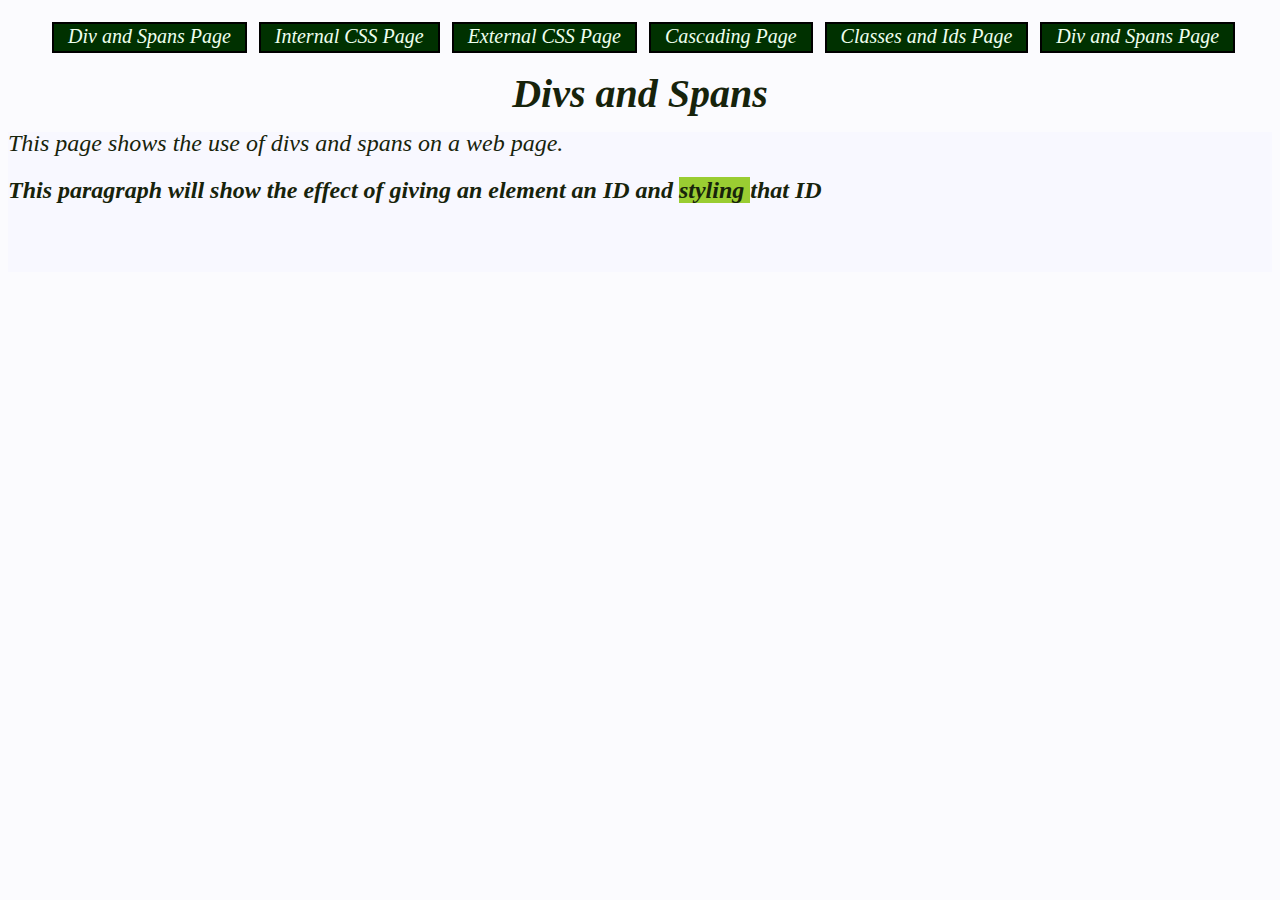
==== typography.html @ 6cf9365f "first commit" ====
<!DOCTYPE html>
<html lang="en">
  <head>
    <meta charset="UTF-8" />
    <meta http-equiv="X-UA-Compatible" content="IE=edge" />
    <meta name="viewport" content="width=device-width, initial-scale=1.0" />
    <title>Div and Span</title>
    <style>
      body {
        background-color: #fbfbfe;
        color: #17230b;
        letter-spacing: normal;
        line-height: 140%;
        font-style: italic;
      }
      h1 {
        font-size: 40px;
        text-align: center;
      }
      p {
        font-size: 24px;
      }
      #style-by-id {
        font-family: Georgia, Cambria, serif;
        font-weight: bold;
      }
      ul {
        list-style: none;
      }
      li {
        padding: 5px;
        margin: 4px;
        font-size: 20px;
      }
      .nav-link {
        padding: 5px;
        margin: 4px;
        border: 2px solid black;
        color: #eeffee;
        background-color: #003100;
      }
      .nav-link li {
        display: inline-block;
      }
    </style>
  </head>
  <body>
    <!--Header and all other content must be added in the body and not in the head tag. Do not do that, you will lose marks if you do that. -->
    <header>
      <nav>
        <ul>
          <!--Put anchors around lists as best practice, due to having better accessibility-->
          <a href="index.html" class="nav-link"><li>Div and Spans Page</li></a>
          <a href="internal-css.html" class="nav-link"
            ><li>Internal CSS Page</li></a
          >
          <a href="external-css.html" class="nav-link"
            ><li>External CSS Page</li></a
          >
          <a href="testing-cascading.html" class="nav-link"
            ><li>Cascading Page</li></a
          >
          <a href="classes-and-ids.html" class="nav-link"
            ><li>Classes and Ids Page</li></a
          >
          <a href="div-and-span.html" class="nav-link"
            ><li>Div and Spans Page</li></a
          >
        </ul>
      </nav>
      <h1>Divs and Spans</h1>
    </header>
    <div style="background-color: ghostwhite; height: 140px; width: auto">
      <p>This page shows the use of divs and spans on a web page.</p>
      <p id="style-by-id">
        This paragraph will show the effect of giving an element an ID and
        <span style="background-color: yellowgreen; font-style: italic"
          >styling </span
        >that ID
      </p>
    </div>
  </body>
</html>
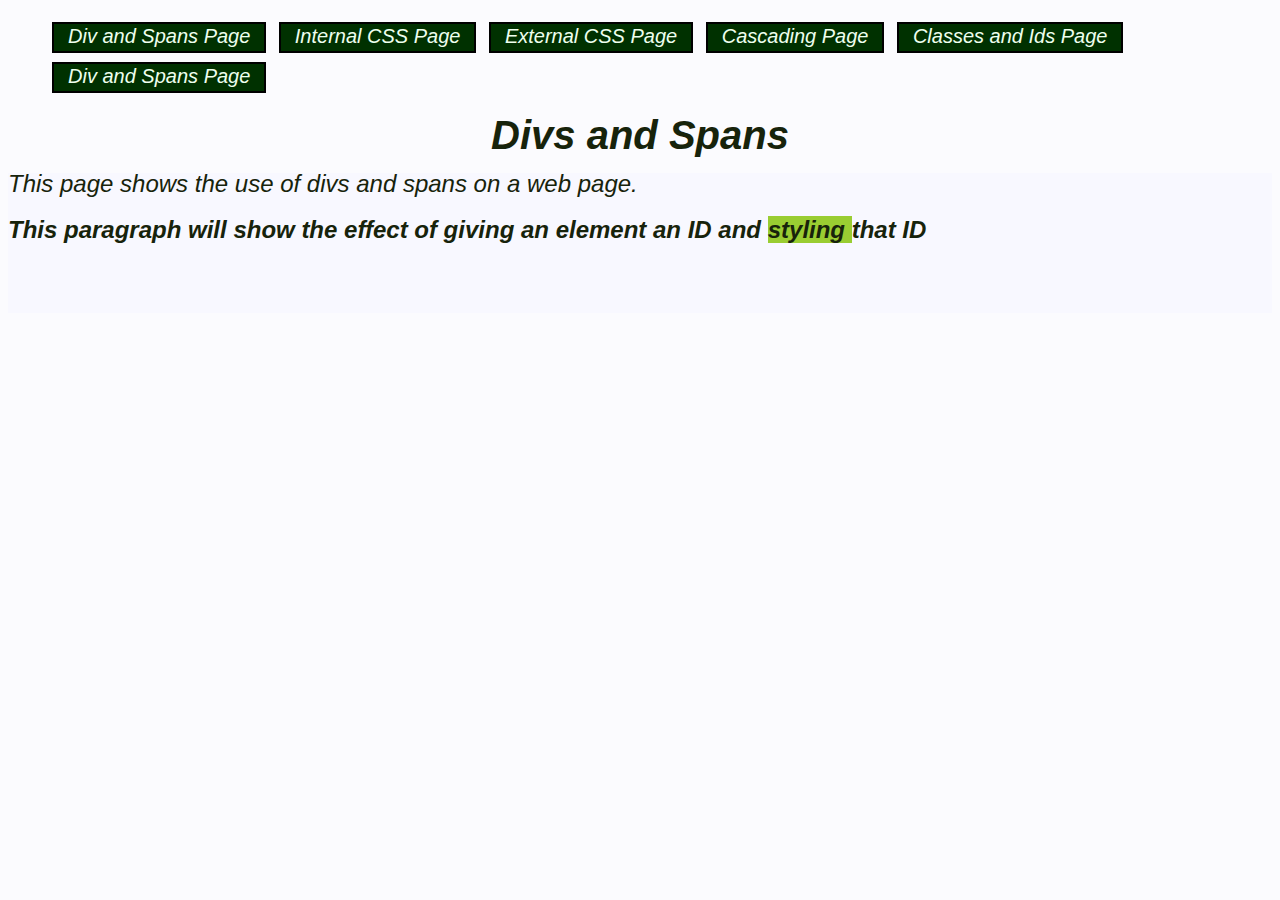
==== commit 23fe7e4a: "changed attributes" ====
--- a/typography.html
+++ b/typography.html
@@ -12,6 +12,7 @@
         letter-spacing: normal;
         line-height: 140%;
         font-style: italic;
+        font-family: 'Franklin Gothic Medium', 'Arial Narrow', Arial, sans-serif
       }
       h1 {
         font-size: 40px;
@@ -21,8 +22,8 @@
         font-size: 24px;
       }
       #style-by-id {
-        font-family: Georgia, Cambria, serif;
         font-weight: bold;
+        font-family: Arial, Helvetica, sans-serif;
       }
       ul {
         list-style: none;
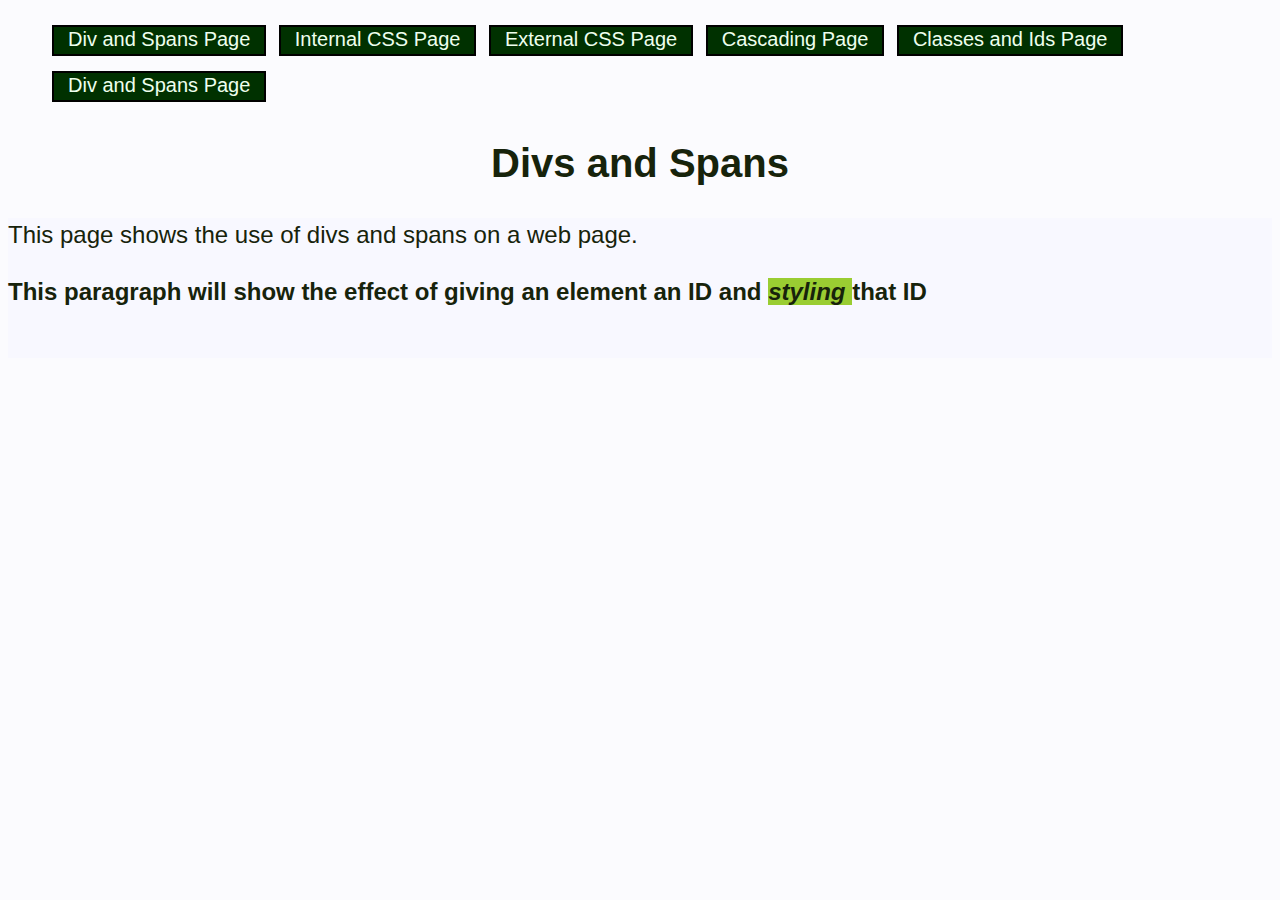
==== commit 9057789d: "changed properties" ====
--- a/typography.html
+++ b/typography.html
@@ -1,3 +1,5 @@
+<!-- @format -->
+
 <!DOCTYPE html>
 <html lang="en">
   <head>
@@ -6,13 +8,19 @@
     <meta name="viewport" content="width=device-width, initial-scale=1.0" />
     <title>Div and Span</title>
     <style>
+      /*add this to external style sheet. font-family can be added to this section as well. Be very descriptive with your comments, Mr. Hardman will be looking out for those.*/
+      /*All elements will now have a line height of 140% of their font size applied to all text.*/
+
+      * {
+        line-height: 140%;
+      }
+
       body {
         background-color: #fbfbfe;
         color: #17230b;
         letter-spacing: normal;
         line-height: 140%;
-        font-style: italic;
-        font-family: 'Franklin Gothic Medium', 'Arial Narrow', Arial, sans-serif
+        font-family: "Franklin Gothic Medium", "Arial Narrow", Arial, sans-serif;
       }
       h1 {
         font-size: 40px;
@@ -69,7 +77,7 @@
           >
         </ul>
       </nav>
-      <h1>Divs and Spans</h1>
+      <h1 id="text-transform: uppercase;">Divs and Spans</h1>
     </header>
     <div style="background-color: ghostwhite; height: 140px; width: auto">
       <p>This page shows the use of divs and spans on a web page.</p>
@@ -81,4 +89,4 @@
       </p>
     </div>
   </body>
-</html>+</html>
